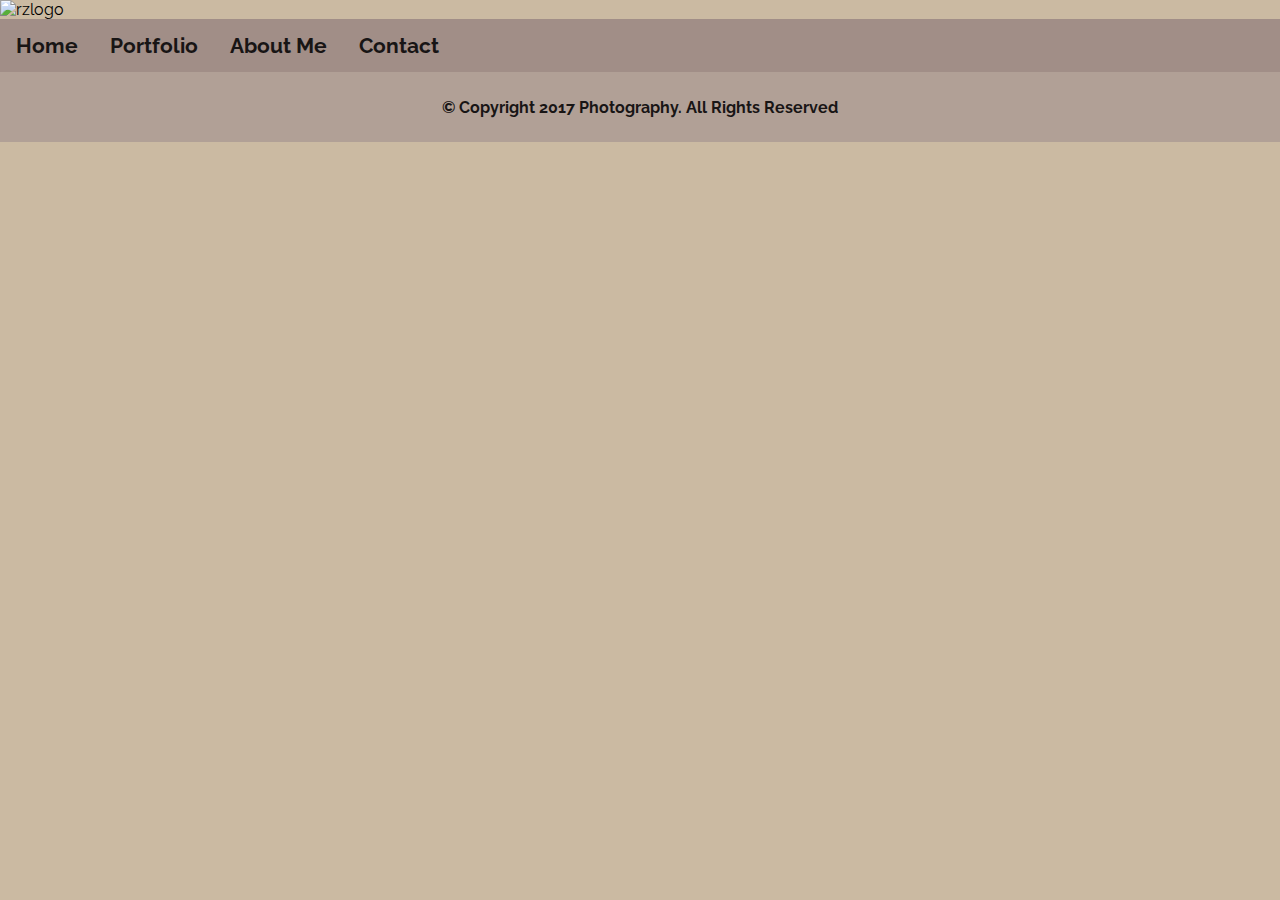
==== index.html @ e466699d "renamed homepage" ====
<!doctype html>
<html>
<head>
<meta name="viewport" content="width=device-width,initial-scale=1"> <!--This prevents the browser from just using the desktop version and zooming it out-->
<title>Roger Photography</title>
<link rel="shortcut icon" type="image/png" href="images/rlogo.png">
<link rel="stylesheet" href="style.css">
<img title="photography" alt="rzlogo" class="logo" height="50" src="D:/images/logo.png"> <!--home: D: and at school: E: -->
</head>
    
<body>
    
<div class="topnav" id="myTopnav">
  <a href="#home">Home</a>
  <a href="#portfolio">Portfolio</a>
  <a href="#aboutme">About Me</a>
  <a href="#contact">Contact</a>
  <a href="javascript:void(0);" style="font-size:15px;" class="icon" onclick="myFunction()">&#9776;</a> <!--These are the characters to create a Trigram symbol-->
</div>
    
<div id="slider">
<figure>
<img src="D:/images/cherryb.jpg" alt>
<img src="D:/images/cityy.jpg" alt>
<img src="D:/images/flowers.jpg" alt>
<img src="D:/images/cityy.jpg" alt>
<img src="D:/images/cherryb.jpg" alt>
</figure>
</div>

<script>
function myFunction() {
    var x = document.getElementById("myTopnav");
    if (x.className === "topnav") {
        x.className += " responsive";
    } else {
        x.className = "topnav";
    }
}
</script>
    
</body>
    
<footer>
    &copy; Copyright 2017 Photography. All Rights Reserved
</footer>

</html>
---- style.css ----
@import url('https://fonts.googleapis.com/css?family=Raleway'); /*Fonts from Google Fonts*/ 
html {
  background-color: #cbbaa2;
  font-family: 'Raleway', sans-serif; 
}

.logo {
  display: block;
  margin: 0 auto;
  max-width: 100%;
  height: auto;
} 

/* Background color of the top navigation */
.topnav { 
    overflow: hidden;
    background-color: #a18e87;
}

/* The links inside the navigation bar */
.topnav a {
    float: left;
    display: block;
    color: #181515;
    text-align: center;
    padding: 14px 16px;
    text-decoration: none;
    font-size: 1.3em;
    font-weight: bold;
    
}

/* Colour of the links when hovered */
.topnav a:hover {
    background-color: #ddd;
    color: #b1a096;
    text-decoration: underline;
}

/* Link is hidden when the topnav is opened and closed on small screens */
.topnav .icon {
    display: none;
}

@keyframes slidy {
0% { left: 0%; }
20% { left: 0%; }
25% { left: -100%; }
45% { left: -100%; }
50% { left: -200%; }
70% { left: -200%; }
75% { left: -300%; }
95% { left: -300%; }
100% { left: -400%; }
}

body { margin: 0; } 
div#slider { overflow: hidden; }
div#slider figure img { width: 20%; float: left; }
div#slider figure { 
  position: relative;
  width: 500%;
  margin: 0;
  left: 0;
  text-align: left;
  animation: 30s slidy infinite; 
}

footer {
  background-color: #b1a096;
  color: #181515;
  padding: 2%;
  text-align: center;
  font-weight: bold;
}

.follow {
    margin-left: 75%; 
}

h1 {
    text-align: center;
    font-size: 3.2em;
}

*,*:after,*:before{
  box-sizing:border-box;
}

img:not(.logo){
  width:100%;
  display:block;
}

.thumbnails-filter {
    display: block;
    width: 100%;
    margin: 0 auto;
    text-align: center;
}

#filter {
    min-width: 150px;
    border: 1px solid #DADADA;
    background: #EAEAEA;
    color: #7B7B7B;
    padding:0.5em 1em;
    font-size:17px;
    margin:1em;
}

/* photos */
.thumbnails{
  display: block;
  width: 90%;
  margin: 20px auto;
}
.tumb {
  position:relative;
  display: inline-block;
  width: 32.6%;
  height: 150px;
  overflow: hidden;
  background: url(https://dl.dropboxusercontent.com/u/23834858/fotos/loader.gif) no-repeat center center rgba(255, 255, 255, 1);
  padding: 0;
  margin: 0.1em;
  -webkit-transition:all 1s ease;
  transition:all 1s ease;
}
.tumb img {
  display: block;
  width: 100%;
  transform: scale(1);
  transition: transform 0.5s ease;
}
.tumb span{
  display:none;
  visibility:hidden;
}

.tumb:hover img {
  transform: scale(1.5);
  transition: transform 0.5s ease;
}

.thumbnail-title:before {
    content: url('D:/images/map.png');
    margin: 10px;
}

.thumbnails-preview {
  position: fixed;
  top: 0;
  left: 0;
  width: 100%;
  height: 100%;
  background: white;
  opacity: 0;
  visibility: hidden;
  -webkit-transition: all 0.8s ease;
          transition: all 0.8s ease;
}

.thumbnails-preview  .thumbnail-content {
  display: block;
  width: 100%;
  height: 100%;
  margin: 0 auto;
  padding: 0;
  overflow: hidden;
}
.thumbnails-preview  .thumbnail-title {
  font-weight: 300;
  color: #777;
  font-size: 20px;
  margin: 0;
  padding: 0;
  margin-top: 2em;
  text-align: center;
}
.thumbnails-preview  .thumbnail-close {
  position: absolute;
  top: 0.2em;
  right: 0.2em;
  border: none;
  font-size: 3em;
  line-height: 1;
  font-family: serif;
  color: #464646;
  text-decoration: none;
}
.thumbnails-preview  .thumbnail-inner .thumbnail-close:hover {
  color: #f55;
}
.thumbnails-preview .thumbnail-content{ 
  display: block;
  margin: 0 auto;
  width: 100vw;
  height: calc(100vh - 68px);
  padding: 0.5em;
  overflow: hidden;
}

@media screen and (max-width:2000px){
  .thumbnails-preview .thumbnail-content{ 
  display: block;
  margin: 0 auto;
  width: 70vw;
  height: auto;
  padding: 0.5em;
  overflow: hidden;
}
}

.show-thumbnail {
  opacity: 1;
  visibility: visible;
  -webkit-transition: all 0.8s ease;
          transition: all 0.8s ease;
}

.hidden-me{
  opacity:0.1;
  -webkit-transition:all 1s ease;
          transition:all 1s ease;
}

.hidden-me-full{
  display:none;
}

.img-responsive {
    width: 100%;
    border-style: solid;
}

@media screen and (min-width:220px){
  .tumb{width:100%;height:auto;}
  #filter{width:calc(100% - 2em);}
}
@media screen and (min-width:480px){
  .tumb{width:100%;height:auto;}
  #filter{width:calc(100% - 2em);}
}
@media screen and (min-width:700px){
  .tumb{width:calc(100% / 2 - 0.5em);height:160px;}
  #filter{width:150px;}
}

@media screen and (min-width:1024px){
  .tumb{width: calc(100% / 4 - 0.5em);height:130px;}
  #filter{width:150px;}
}

@keyframes slide{
  0%{
    transform:scale(0.2);
  }
}

.img-responsive {
    display: block;
    height: auto;
    width: 80%;
    margin-left: auto;
    margin-right: auto;
}

.map-responsive {
    overflow:hidden;
    padding-bottom: 30%;
    position:relative;
    height:0;
    margin-left: 5px;
    border-style: solid;
}

.map-responsive iframe {
    left:0;
    top:0;
    height:100%;
    width:100%;
    position:absolute;
}

* {
  -webkit-box-sizing: border-box;
  -moz-box-sizing: border-box;
  box-sizing: border-box;
}

form {
  margin-left: 5px;  
}

form header div {
  font-size: 90%;
  color: #999;
}
form header h2 {
  margin: 0 0 5px 0;
}
form > div {
  clear: both;
  overflow: hidden;
  padding: 1px;
  margin: 0 0 10px 0;
}
form > div > fieldset > div > div {
  margin: 0 0 5px 0;
}
form > div > label,
legend {
	width: 25%;
  float: left;
  padding-right: 10px;
}
form > div > div,
form > div > fieldset > div {
  width: 75%;
  float: right;
}
form > div > fieldset label {
	font-size: 90%;
}
fieldset {
	border: 0;
  padding: 0;
}

input[type=text],
input[type=email],
input[type=url],
input[type=password],
textarea {
	width: 100%;
  border-top: 1px solid #ccc;
  border-left: 1px solid #ccc;
  border-right: 1px solid #eee;
  border-bottom: 1px solid #eee;
}
input[type=text],
input[type=email],
input[type=url],
input[type=password] {
  width: 50%;
}
input[type=text]:focus,
input[type=email]:focus,
input[type=url]:focus,
input[type=password]:focus,
textarea:focus {
  outline: 0;
  border-color: #4697e4;
}

@media (max-width: 600px) {
  form > div {
    margin: 0 0 15px 0; 
  }
  form > div > label,
  legend {
	  width: 100%;
    float: none;
    margin: 0 0 5px 0;
  }
  form > div > div,
  form > div > fieldset > div {
    width: 100%;
    float: none;
  }
  input[type=text],
  input[type=email],
  input[type=url],
  input[type=password],
  textarea,
  select {
    width: 100%; 
  }
}

@media (min-width: 1200px) {
  form > div > label,
	legend {
  	text-align: right;
  }
}

.clearfix:after {
    content:"\0020";
    display:block;
    height:0;
    clear:both;
    visibility:hidden;
    overflow:hidden;
}
 
.clearfix {
    display:block;
} 

.textbb {
    margin: 5px;
    padding-left: 9%;
    width: auto;
} 

/* When the screen is less than 820 pixels wide, all links are hidden, except for ("Home"). Show the link that contains should open and close the topnav (.icon) */
@media screen and (max-width: 820px) {
  .topnav a:not(:first-child) {display: none;}
  .topnav a.icon {
    float: right;
    display: block;
  }
    
.topnav.responsive {position: relative;}
  .topnav.responsive a.icon {
    position: absolute;
    right: 0;
    top: 0;
  }
    
  .topnav.responsive a {
    float: none;
    display: block;
    text-align: left;
  }
    
.follow {
    width: 100%;
    height: auto;
    display: block;
    margin-left: auto;
    margin-right: auto;
}
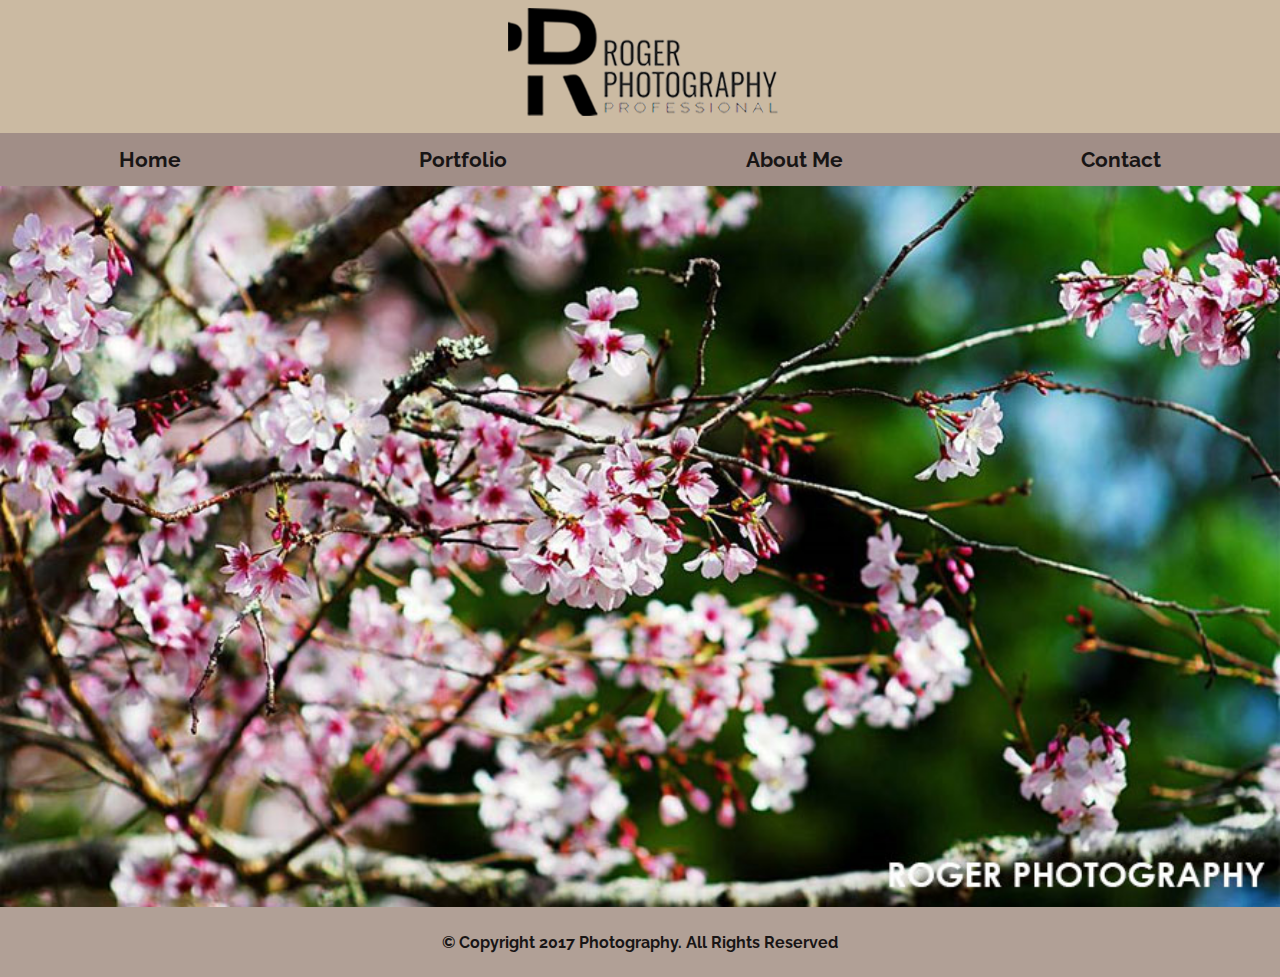
==== commit 90530113: "fixed images" ====
--- a/index.html
+++ b/index.html
@@ -5,26 +5,26 @@
 <title>Roger Photography</title>
 <link rel="shortcut icon" type="image/png" href="images/rlogo.png">
 <link rel="stylesheet" href="style.css">
-<img title="photography" alt="rzlogo" class="logo" height="50" src="D:/images/logo.png"> <!--home: D: and at school: E: -->
+<img title="photography" alt="rzlogo" class="logo" height="50" src="images/logo.png"> <!--home: D: and at school: E: -->
 </head>
     
 <body>
     
 <div class="topnav" id="myTopnav">
-  <a href="#home">Home</a>
-  <a href="#portfolio">Portfolio</a>
-  <a href="#aboutme">About Me</a>
-  <a href="#contact">Contact</a>
+  <a href="index.html">Home</a>
+  <a href="portfolio.html">Portfolio</a>
+  <a href="aboutme.html">About Me</a>
+  <a href="contact.html">Contact</a>
   <a href="javascript:void(0);" style="font-size:15px;" class="icon" onclick="myFunction()">&#9776;</a> <!--These are the characters to create a Trigram symbol-->
 </div>
     
 <div id="slider">
 <figure>
-<img src="D:/images/cherryb.jpg" alt>
-<img src="D:/images/cityy.jpg" alt>
-<img src="D:/images/flowers.jpg" alt>
-<img src="D:/images/cityy.jpg" alt>
-<img src="D:/images/cherryb.jpg" alt>
+<img src="images/cherryb.jpg" alt>
+<img src="images/cityy.jpg" alt>
+<img src="images/water.jpg" alt>
+<img src="images/cityy.jpg" alt>
+<img src="images/cherryb.jpg" alt>
 </figure>
 </div>
 
--- a/style.css
+++ b/style.css
@@ -15,11 +15,12 @@
 .topnav { 
     overflow: hidden;
     background-color: #a18e87;
+    display: flex;
+    justify-content: space-around;
 }
 
 /* The links inside the navigation bar */
 .topnav a {
-    float: left;
     display: block;
     color: #181515;
     text-align: center;
@@ -27,7 +28,6 @@
     text-decoration: none;
     font-size: 1.3em;
     font-weight: bold;
-    
 }
 
 /* Colour of the links when hovered */
@@ -54,8 +54,8 @@
 100% { left: -400%; }
 }
 
-body { margin: 0; } 
-div#slider { overflow: hidden; }
+body { margin: 0;} 
+div#slider { overflow: hidden; max-width: 100%; height: auto;}
 div#slider figure img { width: 20%; float: left; }
 div#slider figure { 
   position: relative;
@@ -75,7 +75,12 @@
 }
 
 .follow {
-    margin-left: 75%; 
+    width: 5%;
+    height: auto;
+}
+    
+.follow img {
+    display: inline-block;
 }
 
 h1 {
@@ -230,7 +235,8 @@
 }
 
 .img-responsive {
-    width: 100%;
+    max-width: 30%;
+    height: auto;
     border-style: solid;
 }
 
@@ -289,103 +295,6 @@
   box-sizing: border-box;
 }
 
-form {
-  margin-left: 5px;  
-}
-
-form header div {
-  font-size: 90%;
-  color: #999;
-}
-form header h2 {
-  margin: 0 0 5px 0;
-}
-form > div {
-  clear: both;
-  overflow: hidden;
-  padding: 1px;
-  margin: 0 0 10px 0;
-}
-form > div > fieldset > div > div {
-  margin: 0 0 5px 0;
-}
-form > div > label,
-legend {
-	width: 25%;
-  float: left;
-  padding-right: 10px;
-}
-form > div > div,
-form > div > fieldset > div {
-  width: 75%;
-  float: right;
-}
-form > div > fieldset label {
-	font-size: 90%;
-}
-fieldset {
-	border: 0;
-  padding: 0;
-}
-
-input[type=text],
-input[type=email],
-input[type=url],
-input[type=password],
-textarea {
-	width: 100%;
-  border-top: 1px solid #ccc;
-  border-left: 1px solid #ccc;
-  border-right: 1px solid #eee;
-  border-bottom: 1px solid #eee;
-}
-input[type=text],
-input[type=email],
-input[type=url],
-input[type=password] {
-  width: 50%;
-}
-input[type=text]:focus,
-input[type=email]:focus,
-input[type=url]:focus,
-input[type=password]:focus,
-textarea:focus {
-  outline: 0;
-  border-color: #4697e4;
-}
-
-@media (max-width: 600px) {
-  form > div {
-    margin: 0 0 15px 0; 
-  }
-  form > div > label,
-  legend {
-	  width: 100%;
-    float: none;
-    margin: 0 0 5px 0;
-  }
-  form > div > div,
-  form > div > fieldset > div {
-    width: 100%;
-    float: none;
-  }
-  input[type=text],
-  input[type=email],
-  input[type=url],
-  input[type=password],
-  textarea,
-  select {
-    width: 100%; 
-  }
-}
-
-@media (min-width: 1200px) {
-  form > div > label,
-	legend {
-  	text-align: right;
-  }
-}
-
 .clearfix:after {
     content:"\0020";
     display:block;
@@ -413,6 +322,14 @@
     display: block;
   }
     
+    .topnav a:first-child {
+        float: left;
+    }
+    
+    .topnav {
+        display: block;
+    }
+    
 .topnav.responsive {position: relative;}
   .topnav.responsive a.icon {
     position: absolute;
@@ -427,9 +344,10 @@
   }
     
 .follow {
-    width: 100%;
     height: auto;
     display: block;
     margin-left: auto;
     margin-right: auto;
-}       +}       
+    
+}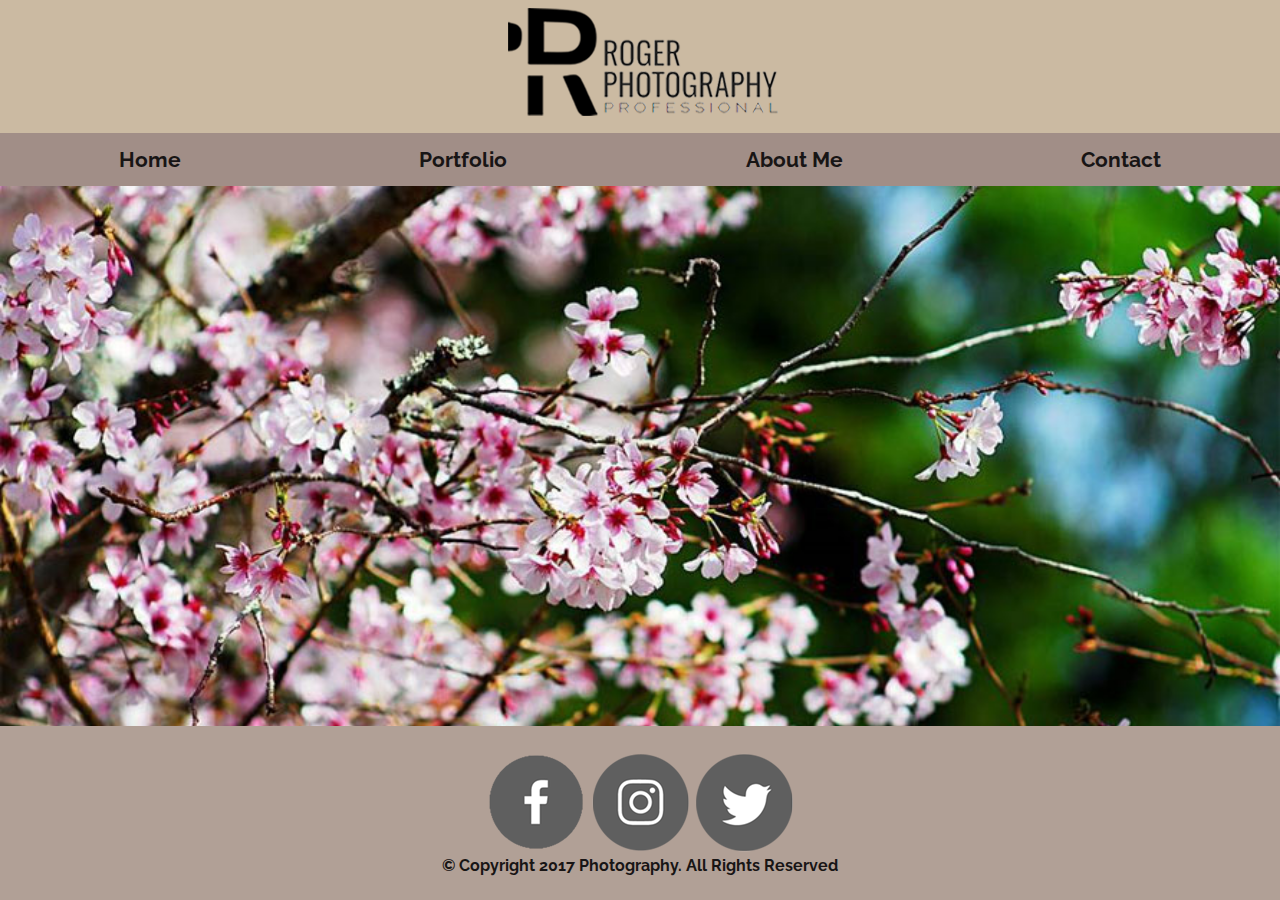
==== commit b78b0f76: "social media icons" ====
--- a/index.html
+++ b/index.html
@@ -42,6 +42,14 @@
 </body>
     
 <footer>
+<section class="follow">
+<a href="https://www.facebook.com/" target="_blank">
+<img src="images/facebook.png" alt="Facebook"></a>
+<a href="https://www.instagram.com/" target="_blank">
+<img src="images/instagram.png" alt="Instagram"></a>
+<a href="https://www.twitter.com/" target="_blank">
+<img src="images/twitter.png" alt="Twitter"></a>
+</section>
     &copy; Copyright 2017 Photography. All Rights Reserved
 </footer>
 
--- a/style.css
+++ b/style.css
@@ -55,7 +55,7 @@
 }
 
 body { margin: 0;} 
-div#slider { overflow: hidden; max-width: 100%; height: auto;}
+div#slider { overflow: hidden; max-width: 100%; height: auto; max-height: 60vh;}
 div#slider figure img { width: 20%; float: left; }
 div#slider figure { 
   position: relative;
@@ -75,11 +75,10 @@
 }
 
 .follow {
-    width: 5%;
     height: auto;
 }
     
-.follow img {
+.follow a {
     display: inline-block;
 }
 
@@ -295,6 +294,31 @@
   box-sizing: border-box;
 }
 
+h2 {
+    margin: 5px;
+}
+
+header p {
+    margin: 5px;
+    font-size: 0.8em;
+}
+
+form input, 
+form textarea,
+form button {
+    display: block;
+    width: 100%;
+    max-width: 80%;
+    padding: 6px 5px;
+    margin: 5px 50px;
+}
+
+form textarea {
+    height: 100px;
+    font-family: sans-serif;
+    line-height: 130px;
+}
+
 .clearfix:after {
     content:"\0020";
     display:block;
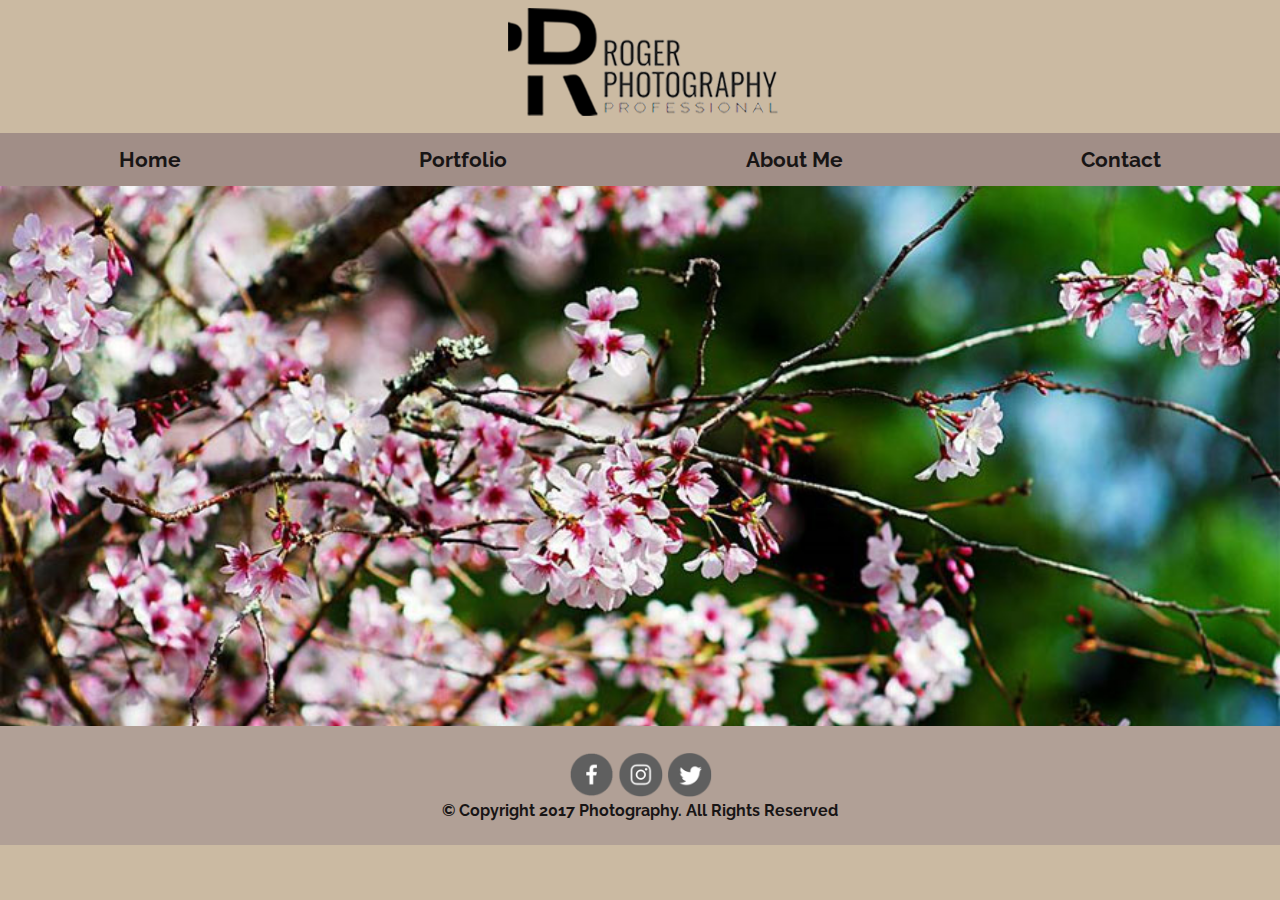
==== commit 4c3d17f9: "slideshow images" ====
--- a/index.html
+++ b/index.html
@@ -21,9 +21,9 @@
 <div id="slider">
 <figure>
 <img src="images/cherryb.jpg" alt>
-<img src="images/cityy.jpg" alt>
-<img src="images/water.jpg" alt>
-<img src="images/cityy.jpg" alt>
+<img src="images/tarlton.jpg" alt>
+<img src="images/pinkflow.jpg" alt>
+<img src="images/dark.jpg" alt>
 <img src="images/cherryb.jpg" alt>
 </figure>
 </div>
--- a/style.css
+++ b/style.css
@@ -80,6 +80,7 @@
     
 .follow a {
     display: inline-block;
+    width: 45px;
 }
 
 h1 {
@@ -148,7 +149,7 @@
 }
 
 .thumbnail-title:before {
-    content: url('D:/images/map.png');
+    content: url('images/map.png');
     margin: 10px;
 }
 
@@ -276,7 +277,7 @@
     padding-bottom: 30%;
     position:relative;
     height:0;
-    margin-left: 5px;
+    margin: 5px;
     border-style: solid;
 }
 
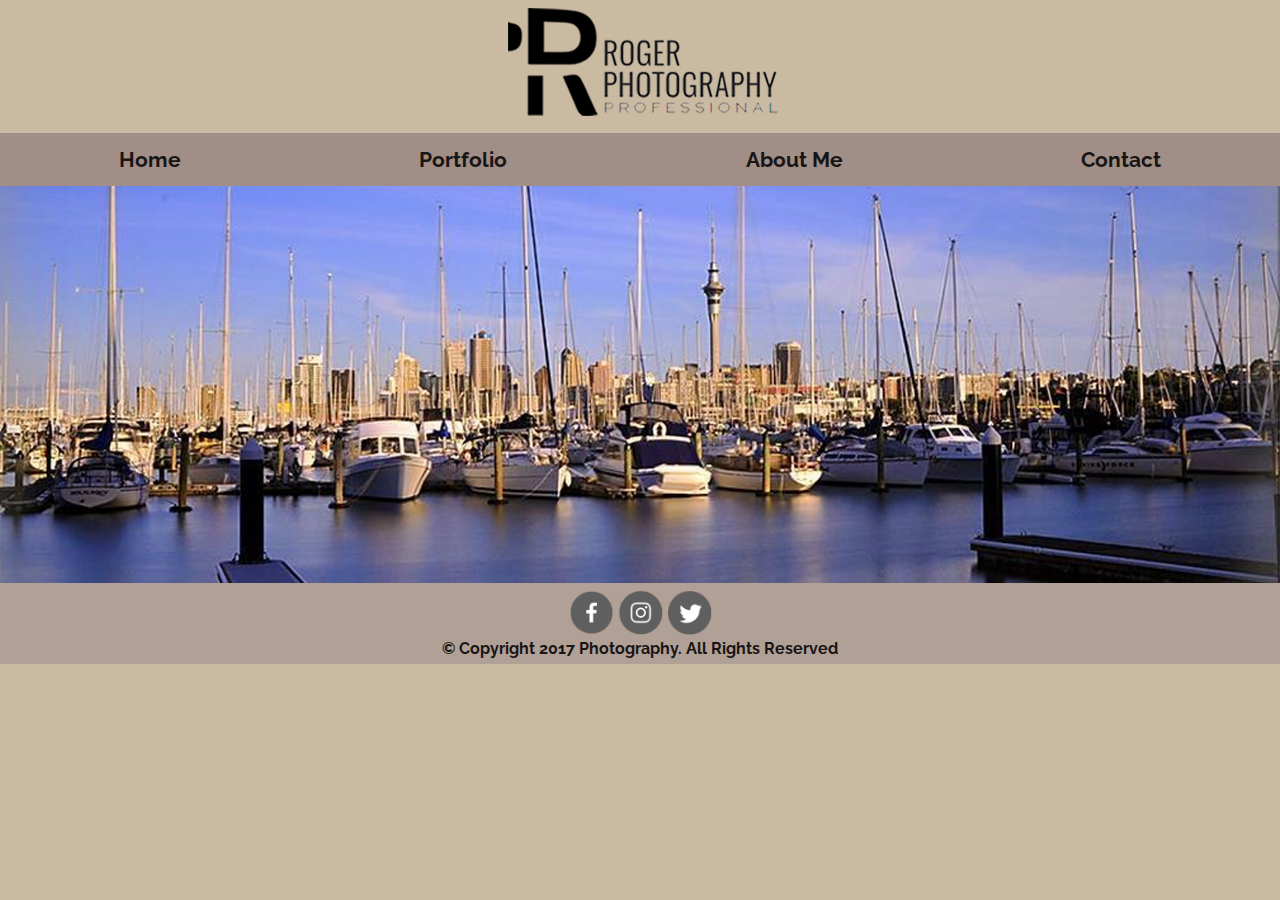
==== commit db0554e4: "insert images" ====
--- a/index.html
+++ b/index.html
@@ -20,11 +20,11 @@
     
 <div id="slider">
 <figure>
-<img src="images/cherryb.jpg" alt>
-<img src="images/tarlton.jpg" alt>
-<img src="images/pinkflow.jpg" alt>
-<img src="images/dark.jpg" alt>
-<img src="images/cherryb.jpg" alt>
+<img src="images/cover7.jpg" alt>
+<img src="images/cover6.jpg" alt>
+<img src="images/cover4.jpg" alt>
+<img src="images/cover8.jpg" alt>
+<img src="images/cover7.jpg" alt>
 </figure>
 </div>
 
--- a/style.css
+++ b/style.css
@@ -55,7 +55,7 @@
 }
 
 body { margin: 0;} 
-div#slider { overflow: hidden; max-width: 100%; height: auto; max-height: 60vh;}
+div#slider { overflow: hidden; max-width: 100%; height: auto; max-height: 58vh;}
 div#slider figure img { width: 20%; float: left; }
 div#slider figure { 
   position: relative;
@@ -69,7 +69,7 @@
 footer {
   background-color: #b1a096;
   color: #181515;
-  padding: 2%;
+  padding: 0.5%;
   text-align: center;
   font-weight: bold;
 }
@@ -235,7 +235,7 @@
 }
 
 .img-responsive {
-    max-width: 30%;
+    max-width: 33%;
     height: auto;
     border-style: solid;
 }
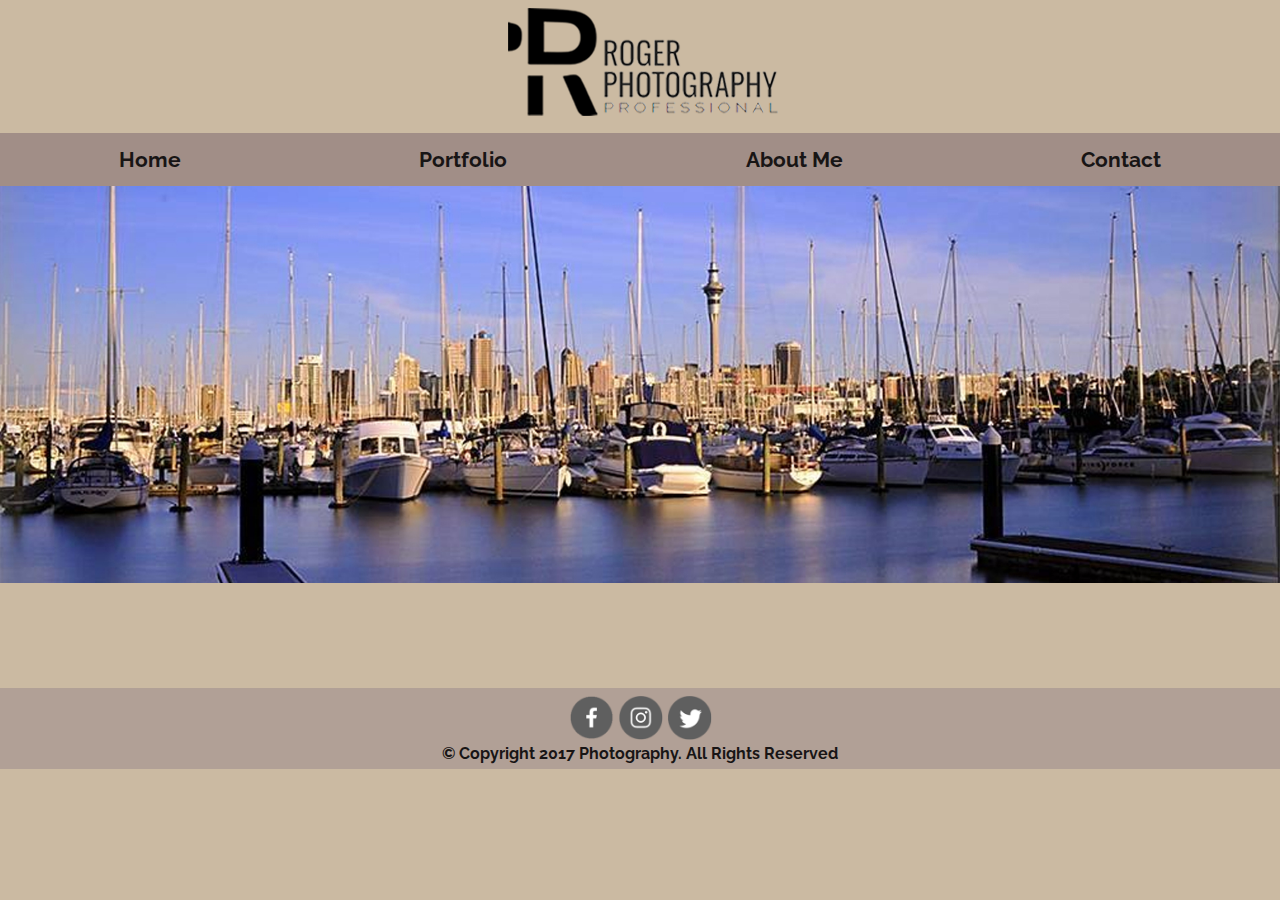
==== commit 09173e29: "language english" ====
--- a/index.html
+++ b/index.html
@@ -5,7 +5,7 @@
 <title>Roger Photography</title>
 <link rel="shortcut icon" type="image/png" href="images/rlogo.png">
 <link rel="stylesheet" href="style.css">
-<img title="photography" alt="rzlogo" class="logo" height="50" src="images/logo.png"> <!--home: D: and at school: E: -->
+<img title="photography" alt="rzlogo" class="logo" height="50" src="images/logo.png">
 </head>
     
 <body>
--- a/style.css
+++ b/style.css
@@ -55,7 +55,7 @@
 }
 
 body { margin: 0;} 
-div#slider { overflow: hidden; max-width: 100%; height: auto; max-height: 58vh;}
+div#slider { overflow: hidden; max-width: 100%; height: auto; max-height: 80vh; padding-bottom: 105px;}
 div#slider figure img { width: 20%; float: left; }
 div#slider figure { 
   position: relative;
@@ -126,11 +126,11 @@
   width: 32.6%;
   height: 150px;
   overflow: hidden;
-  background: url(https://dl.dropboxusercontent.com/u/23834858/fotos/loader.gif) no-repeat center center rgba(255, 255, 255, 1);
   padding: 0;
   margin: 0.1em;
   -webkit-transition:all 1s ease;
   transition:all 1s ease;
+    border-style: inset;
 }
 .tumb img {
   display: block;
@@ -295,10 +295,6 @@
   box-sizing: border-box;
 }
 
-h2 {
-    margin: 5px;
-}
-
 header p {
     margin: 5px;
     font-size: 0.8em;
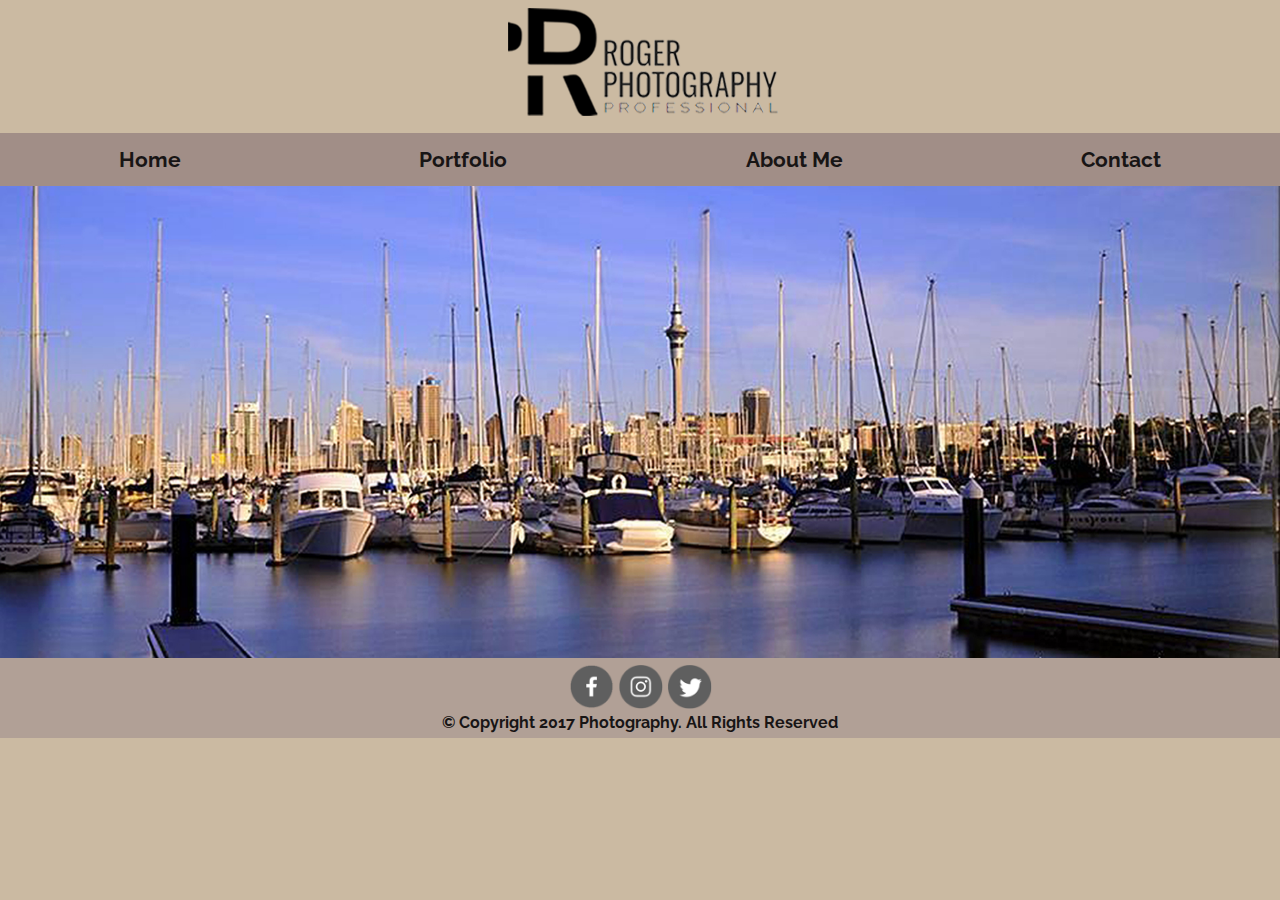
==== commit c676479d: "paragraph change" ====
--- a/index.html
+++ b/index.html
@@ -41,7 +41,7 @@
     
 </body>
     
-<footer>
+<footer class= "index">
 <section class="follow">
 <a href="https://www.facebook.com/" target="_blank">
 <img src="images/facebook.png" alt="Facebook"></a>
@@ -53,4 +53,10 @@
     &copy; Copyright 2017 Photography. All Rights Reserved
 </footer>
 
-</html>+</html>
+
+<style>
+    footer {
+margin-top: -105px;
+    }
+</style>--- a/style.css
+++ b/style.css
@@ -55,7 +55,7 @@
 }
 
 body { margin: 0;} 
-div#slider { overflow: hidden; max-width: 100%; height: auto; max-height: 80vh; padding-bottom: 105px;}
+div#slider { overflow: hidden; max-width: 100%; height: auto; max-height: 87vh; padding-bottom: 105px;}
 div#slider figure img { width: 20%; float: left; }
 div#slider figure { 
   position: relative;
@@ -86,6 +86,10 @@
 h1 {
     text-align: center;
     font-size: 3.2em;
+}
+
+h2, p {
+    margin-left: 50px;
 }
 
 *,*:after,*:before{
@@ -277,8 +281,9 @@
     padding-bottom: 30%;
     position:relative;
     height:0;
-    margin: 5px;
     border-style: solid;
+    width: 90%;
+    margin-left: 50px;
 }
 
 .map-responsive iframe {
@@ -296,7 +301,7 @@
 }
 
 header p {
-    margin: 5px;
+    margin-left: 50px;
     font-size: 0.8em;
 }
 
@@ -371,4 +376,8 @@
     margin-right: auto;
 }       
     
+.map-responsive {
+    width: 80%;
+}
+    
 }